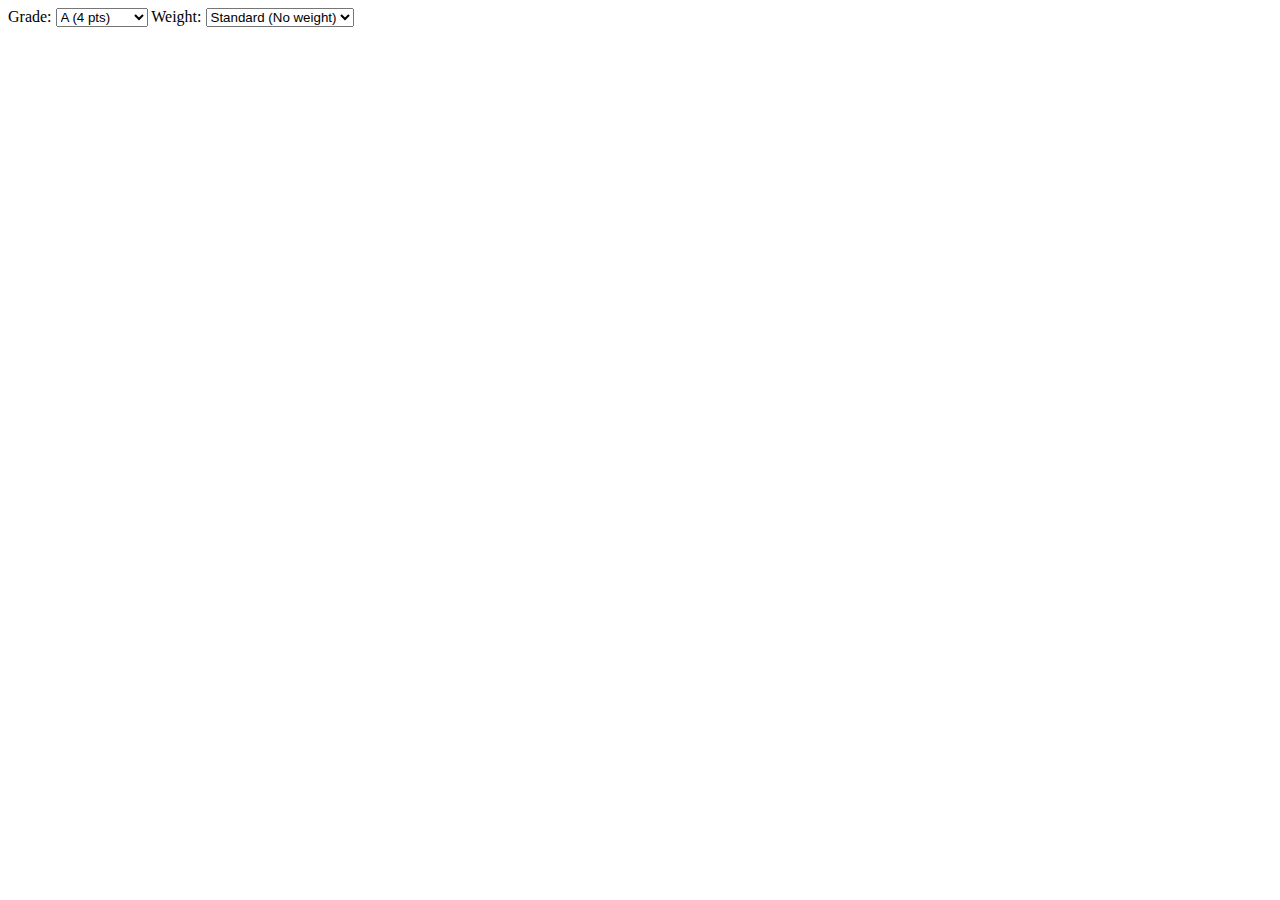
==== gpa-calc/index.html @ f62e9f30 "start working on gpa calc project" ====
<!DOCTYPE html>
<html lang="en">
<head>
    <meta charset="UTF-8">
    <meta http-equiv="X-UA-Compatible" content="IE=edge">
    <meta name="viewport" content="width=device-width, initial-scale=1.0">
    <title>GPA Calculator</title>
    <script defer src="./main.js"></script>
</head>
<body>
    <label for="grade-sel">Grade:</label>
    <select id="grade-sel" name="credit-sel">
        <option value="A">A (4 pts)</option>
        <option value="A-">A- (3.7 pts)</option>
        <option value="B+">B+ (3.3 pts)</option>
        <option value="B">B (3 pts)</option>
        <option value="B-">B- (2.7 pts)</option>
        <option value="C+">C+ (2.3 pts)</option>
        <option value="C">C (2 pts)</option>
        <option value="C-">C- (1.7 pts)</option>
        <option value="D+">D+ (1.3 pts)</option>
        <option value="D">D (1 pt)</option>
        <option value="F">F (0 pts)</option>
    </select>
    <label for="credit-sel">Weight:</label>
    <select id="credit-sel" name="credit-sel">
        <option value="standard">Standard (No weight)</option>
        <option value="honors">Honors (+0.5 pts)</option>
        <option value="college">AP (+1 pts)</option>
    </select>
    <ol></ol>
</body>
</html>
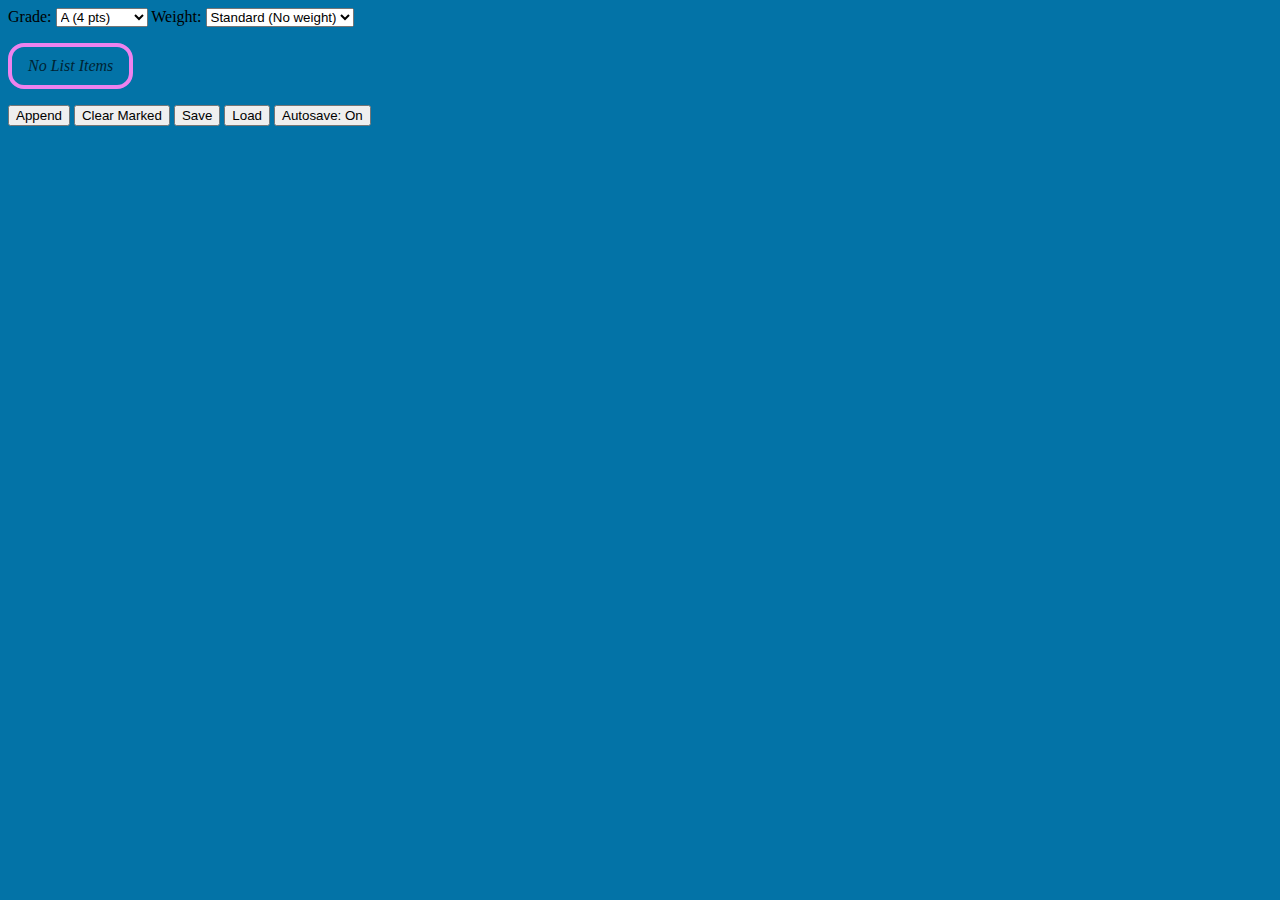
==== commit f77a2d5d: "push for later work (not finished)" ====
--- a/gpa-calc/index.html
+++ b/gpa-calc/index.html
@@ -5,6 +5,7 @@
     <meta http-equiv="X-UA-Compatible" content="IE=edge">
     <meta name="viewport" content="width=device-width, initial-scale=1.0">
     <title>GPA Calculator</title>
+    <link rel="stylesheet" href="./main.css">
     <script defer src="./main.js"></script>
 </head>
 <body>
@@ -28,6 +29,11 @@
         <option value="honors">Honors (+0.5 pts)</option>
         <option value="college">AP (+1 pts)</option>
     </select>
-    <ol></ol>
+    <ol id="mainlist"></ol>
+    <input id="new_item_button" type="button" value="Append" onclick="appendItem()">
+    <input type="button" value="Clear Marked" onclick="clearCompleted()">
+    <input type="button" value="Save" onclick="saveList()">
+    <input type="button" value="Load" onclick="loadList()">
+    <input type="button" value="Autosave: " id="autosave_button" onclick="autosaveToggle()">
 </body>
 </html>--- a/gpa-calc/main.css
+++ b/gpa-calc/main.css
@@ -0,0 +1,42 @@
+body {
+    background-color: #0373a7;
+}
+div#main {
+    background-color: #f6f6f6;
+    padding: 2%;
+    border: rgb(185, 185, 185) solid 4px;
+    margin: 4%;
+    max-width: fit-content;
+    border-radius: 16px;
+}
+#mainlist {
+    /*border-left: lightskyblue solid 4px;*/
+    border: violet solid 4px;
+    border-radius: 16px;
+    padding-top: 10px;
+    padding-bottom: 10px;
+    padding-left: 32px;
+    padding-right: 16px;
+    width: fit-content;
+}
+#mainlist:empty {
+    padding-left: 16px;
+}
+#mainlist:empty::after {
+    content: "No List Items";
+    font-style: italic;
+    color: black;
+    opacity: 70%;
+}
+input {
+    max-width: -moz-fit-content;
+    max-width: fit-content;
+}
+input::placeholder {
+    font-style: italic;
+    color: black;
+    opacity: 70%;
+}
+.completed {
+    text-decoration: line-through;
+}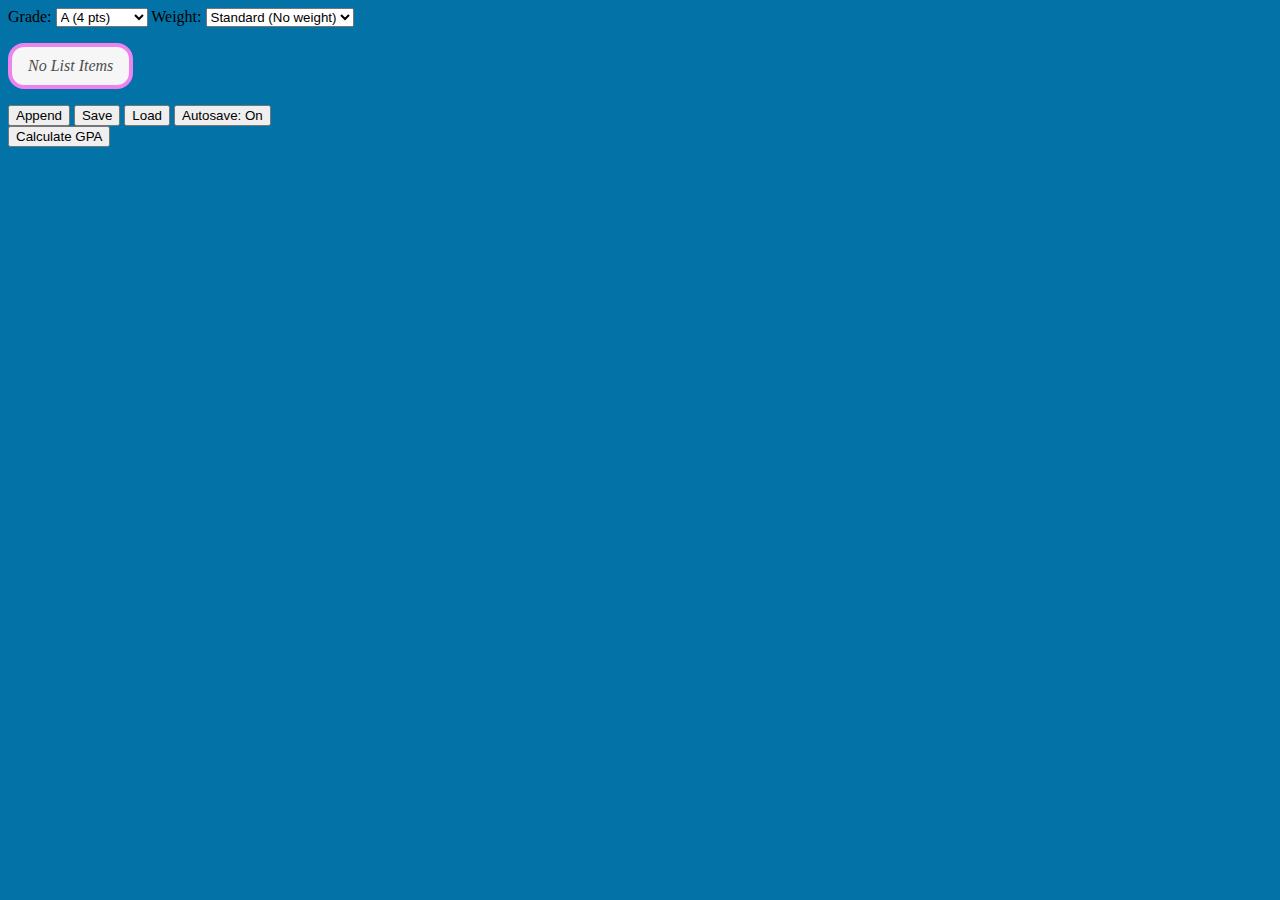
==== commit 381f9fd6: "sync" ====
--- a/gpa-calc/index.html
+++ b/gpa-calc/index.html
@@ -11,17 +11,17 @@
 <body>
     <label for="grade-sel">Grade:</label>
     <select id="grade-sel" name="credit-sel">
-        <option value="A">A (4 pts)</option>
-        <option value="A-">A- (3.7 pts)</option>
-        <option value="B+">B+ (3.3 pts)</option>
-        <option value="B">B (3 pts)</option>
-        <option value="B-">B- (2.7 pts)</option>
-        <option value="C+">C+ (2.3 pts)</option>
-        <option value="C">C (2 pts)</option>
-        <option value="C-">C- (1.7 pts)</option>
-        <option value="D+">D+ (1.3 pts)</option>
-        <option value="D">D (1 pt)</option>
-        <option value="F">F (0 pts)</option>
+        <option value="a">A (4 pts)</option>
+        <option value="a-minus">A- (3.7 pts)</option>
+        <option value="b-plus">B+ (3.3 pts)</option>
+        <option value="b">B (3 pts)</option>
+        <option value="b-minus">B- (2.7 pts)</option>
+        <option value="c-plus">C+ (2.3 pts)</option>
+        <option value="c">C (2 pts)</option>
+        <option value="c-minus">C- (1.7 pts)</option>
+        <option value="d-plus">D+ (1.3 pts)</option>
+        <option value="d">D (1 pt)</option>
+        <option value="f">F (0 pts)</option>
     </select>
     <label for="credit-sel">Weight:</label>
     <select id="credit-sel" name="credit-sel">
@@ -31,9 +31,11 @@
     </select>
     <ol id="mainlist"></ol>
     <input id="new_item_button" type="button" value="Append" onclick="appendItem()">
-    <input type="button" value="Clear Marked" onclick="clearCompleted()">
     <input type="button" value="Save" onclick="saveList()">
     <input type="button" value="Load" onclick="loadList()">
     <input type="button" value="Autosave: " id="autosave_button" onclick="autosaveToggle()">
+    <br>
+    <input type="button" value="Calculate GPA" onclick="calcGPA()">
+    <div id="gpa"></div>
 </body>
 </html>--- a/gpa-calc/main.css
+++ b/gpa-calc/main.css
@@ -18,6 +18,7 @@
     padding-left: 32px;
     padding-right: 16px;
     width: fit-content;
+    background-color: #f6f6f6;
 }
 #mainlist:empty {
     padding-left: 16px;
@@ -28,6 +29,17 @@
     color: black;
     opacity: 70%;
 }
+#gpa {
+    background-color: #f6f6f6;
+    color: black;
+    font-size: large;
+    width: fit-content;
+    height: fit-content;
+}
+#gpa:empty {
+    background-color: transparent;
+}
+#gpa:not(:empty)::before { content: "GPA: "; }
 input {
     max-width: -moz-fit-content;
     max-width: fit-content;
@@ -39,4 +51,46 @@
 }
 .completed {
     text-decoration: line-through;
+}
+.a::after {
+    content: "A";
+}
+.a-minus::after {
+    content: "A-";
+}
+.b-plus::after {
+    content: "B+";
+}
+.b::after {
+    content: "B";
+}
+.b-minus::after {
+    content: "B-";
+}
+.c-plus::after {
+    content: "C+";
+}
+.c::after {
+    content: "C";
+}
+.c-minus::after {
+    content: "C-";
+}
+.d-plus::after {
+    content: "D+";
+}
+.d::after {
+    content: "D";
+}
+.f::after {
+    content: "F";
+}
+.standard::before {
+    content: "Standard Credit: ";
+}
+.honors::before {
+    content: "Honors Credit: ";
+}
+.college::before {
+    content: "College Credit: ";
 }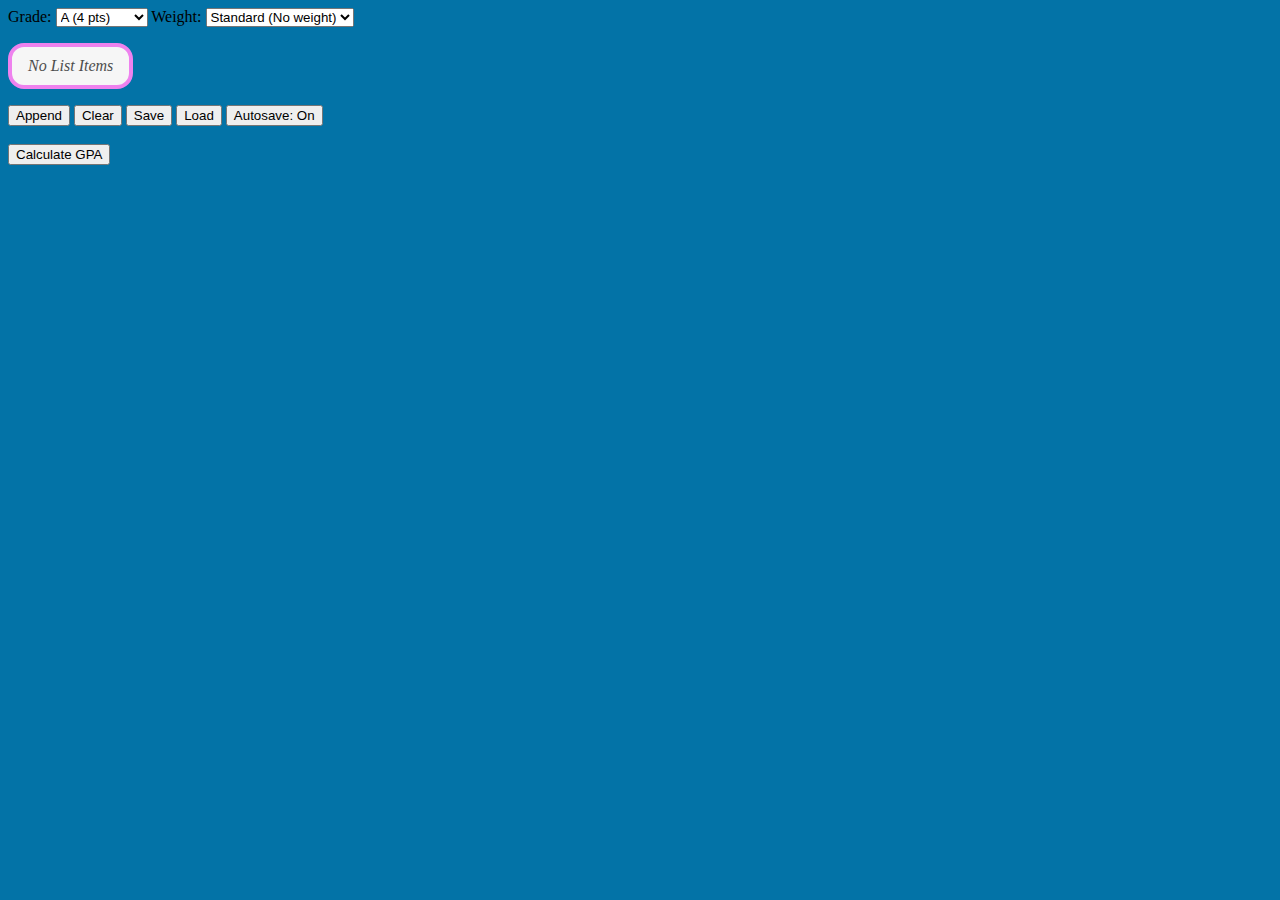
==== commit da402b26: "Finished with gpa calc" ====
--- a/gpa-calc/index.html
+++ b/gpa-calc/index.html
@@ -31,10 +31,11 @@
     </select>
     <ol id="mainlist"></ol>
     <input id="new_item_button" type="button" value="Append" onclick="appendItem()">
+    <input type="button" value="Clear" onclick="clearList()">
     <input type="button" value="Save" onclick="saveList()">
     <input type="button" value="Load" onclick="loadList()">
     <input type="button" value="Autosave: " id="autosave_button" onclick="autosaveToggle()">
-    <br>
+    <br><br>
     <input type="button" value="Calculate GPA" onclick="calcGPA()">
     <div id="gpa"></div>
 </body>
--- a/gpa-calc/main.css
+++ b/gpa-calc/main.css
@@ -35,6 +35,9 @@
     font-size: large;
     width: fit-content;
     height: fit-content;
+    padding: 8px;
+    border-radius: 12px;
+    margin: 16px;
 }
 #gpa:empty {
     background-color: transparent;
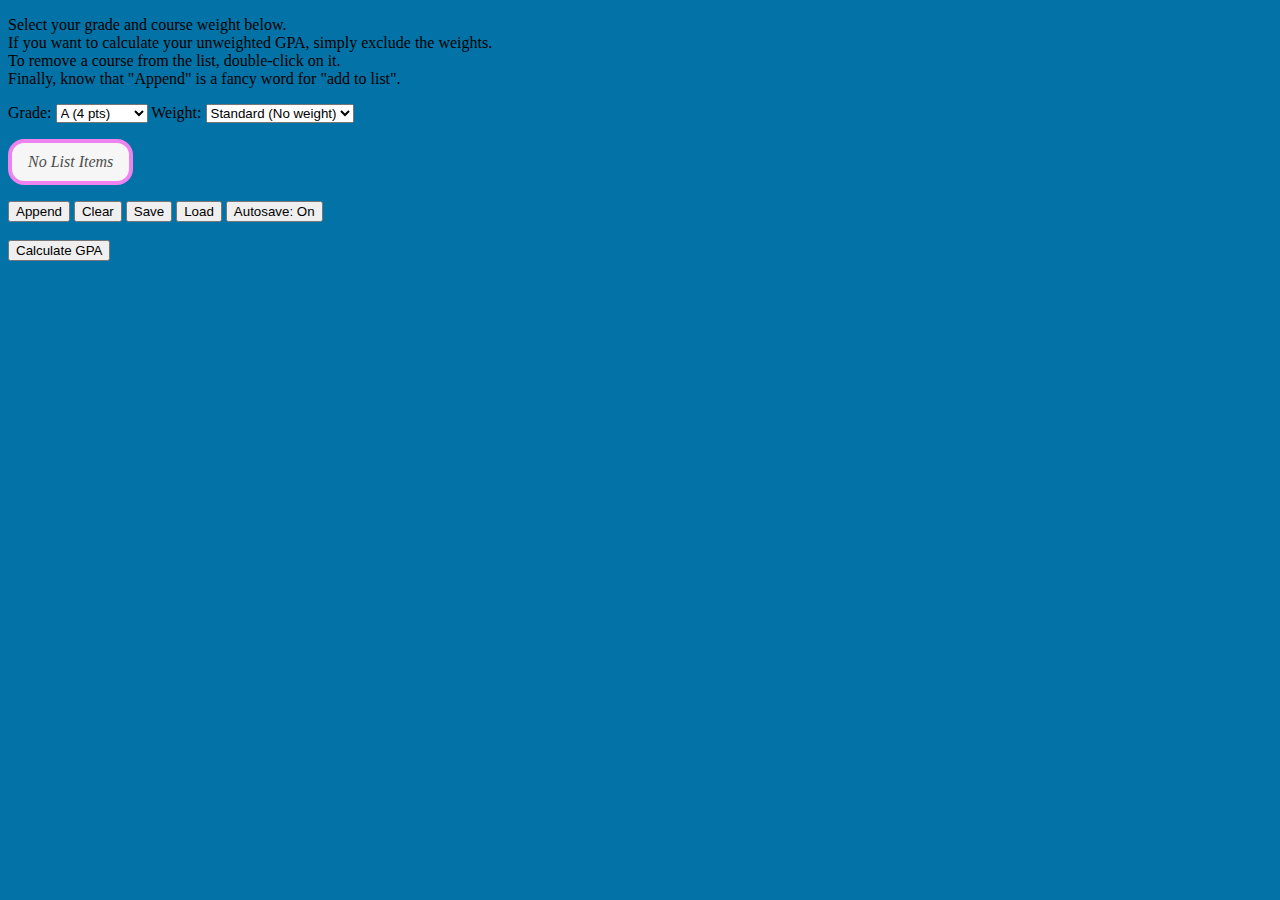
==== commit ccc78c1f: "gpa-calc/index.html: Add information on how to use the page" ====
--- a/gpa-calc/index.html
+++ b/gpa-calc/index.html
@@ -9,6 +9,10 @@
     <script defer src="./main.js"></script>
 </head>
 <body>
+    <p>Select your grade and course weight below.</br>
+    If you want to calculate your unweighted GPA, simply exclude the weights.</br>
+    To remove a course from the list, double-click on it.</br>
+    Finally, know that "Append" is a fancy word for "add to list".</p>
     <label for="grade-sel">Grade:</label>
     <select id="grade-sel" name="credit-sel">
         <option value="a">A (4 pts)</option>
@@ -39,4 +43,4 @@
     <input type="button" value="Calculate GPA" onclick="calcGPA()">
     <div id="gpa"></div>
 </body>
-</html>+</html>
